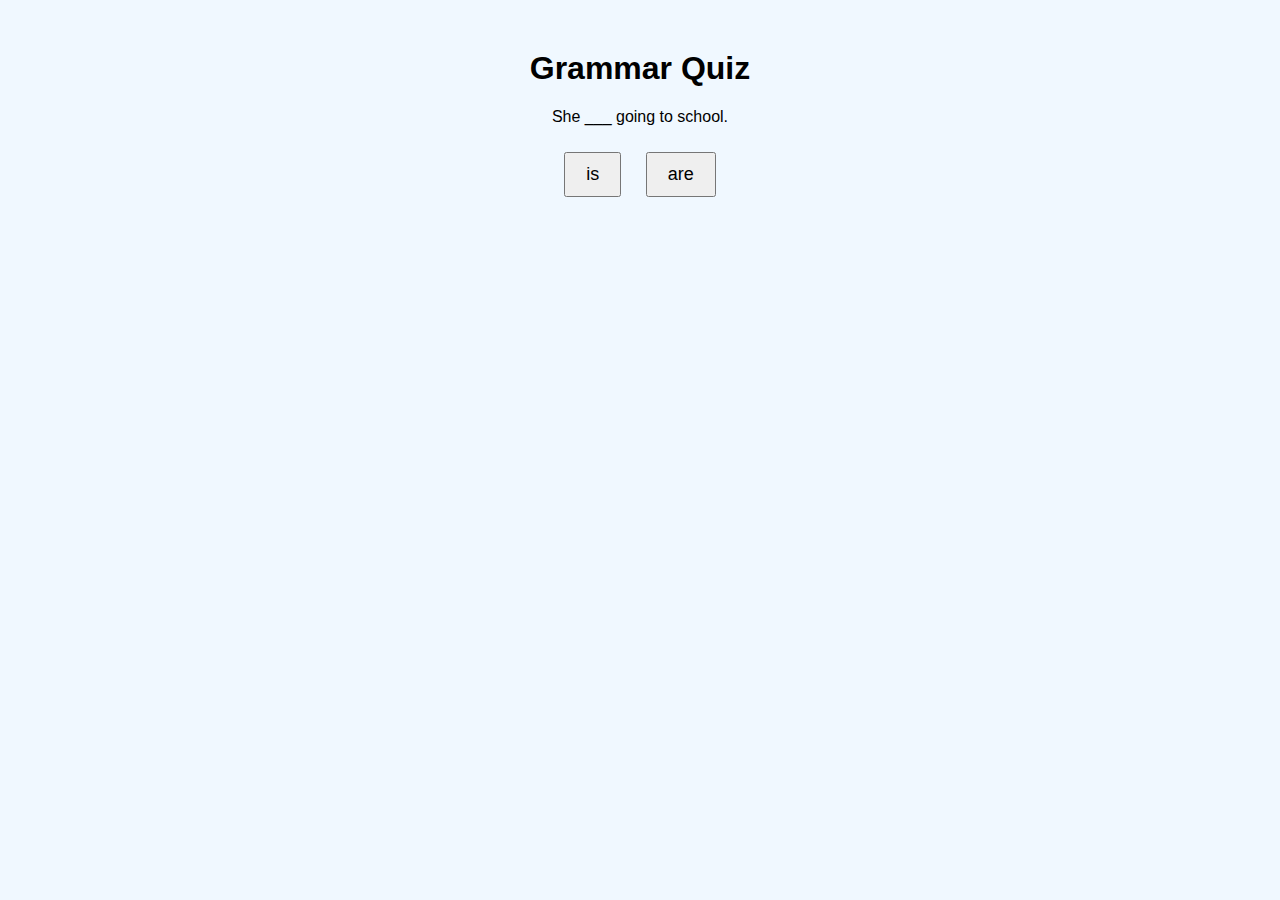
==== index.html @ fb55b631 "Add files via upload" ====
<!DOCTYPE html>
<html>
<head>
    <title>English Grammar Quiz</title>
    <link rel="stylesheet" href="style.css">
</head>
<body>
    <h1>Grammar Quiz</h1>
    <p id="question">She ___ going to school.</p>
    <div class="choices">
        <button onclick="checkAnswer('is')">is</button>
        <button onclick="checkAnswer('are')">are</button>
    </div>
    <p id="result"></p>
    <script src="script.js"></script>
</body>
</html>
---- style.css ----
body {
    font-family: Arial, sans-serif;
    text-align: center;
    margin-top: 50px;
    background-color: #f0f8ff;
}
.choices button {
    margin: 10px;
    padding: 10px 20px;
    font-size: 18px;
    cursor: pointer;
}
#result {
    margin-top: 20px;
    font-size: 20px;
    font-weight: bold;
}
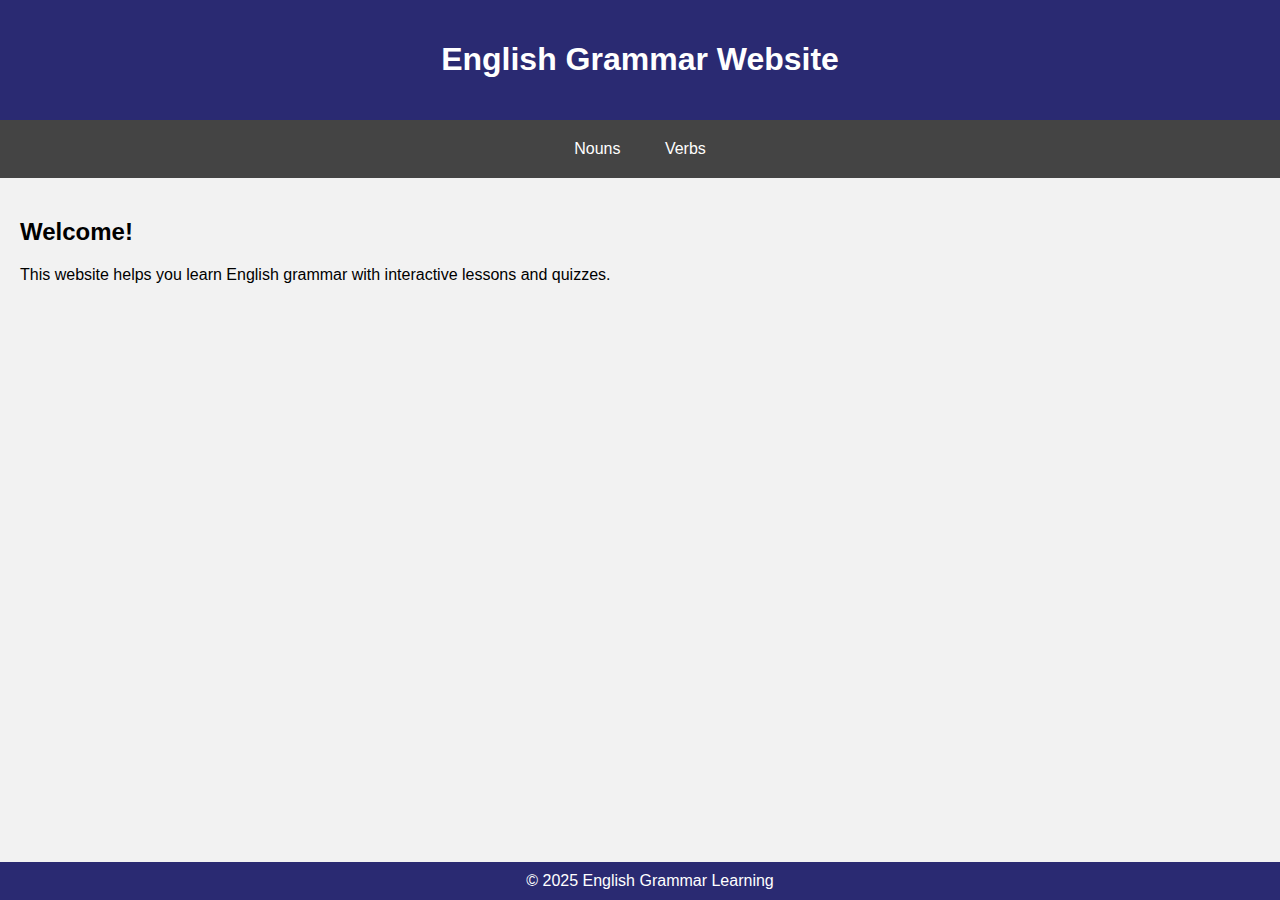
==== commit 23f643a5: "Add files via upload" ====
--- a/index.html
+++ b/index.html
@@ -2,17 +2,19 @@
 <!DOCTYPE html>
 <html>
 <head>
-    <title>English Grammar Quiz</title>
+    <title>English Grammar Lessons</title>
     <link rel="stylesheet" href="style.css">
 </head>
 <body>
-    <h1>Grammar Quiz</h1>
-    <p id="question">She ___ going to school.</p>
-    <div class="choices">
-        <button onclick="checkAnswer('is')">is</button>
-        <button onclick="checkAnswer('are')">are</button>
-    </div>
-    <p id="result"></p>
-    <script src="script.js"></script>
+    <header><h1>English Grammar Website</h1></header>
+    <nav>
+        <a href="nouns.html">Nouns</a>
+        <a href="verbs.html">Verbs</a>
+    </nav>
+    <main>
+        <h2>Welcome!</h2>
+        <p>This website helps you learn English grammar with interactive lessons and quizzes.</p>
+    </main>
+    <footer>© 2025 English Grammar Learning</footer>
 </body>
 </html>
--- a/style.css
+++ b/style.css
@@ -1,18 +1,39 @@
 
 body {
-    font-family: Arial, sans-serif;
+    font-family: 'Segoe UI', sans-serif;
+    background-color: #f2f2f2;
+    margin: 0;
+    padding: 0;
+}
+header {
+    background-color: #2a2a72;
+    color: white;
+    padding: 20px;
     text-align: center;
-    margin-top: 50px;
-    background-color: #f0f8ff;
 }
-.choices button {
-    margin: 10px;
+nav {
+    background-color: #444;
+    text-align: center;
+    padding: 10px 0;
+}
+nav a {
+    color: white;
+    text-decoration: none;
     padding: 10px 20px;
-    font-size: 18px;
-    cursor: pointer;
+    display: inline-block;
 }
-#result {
-    margin-top: 20px;
-    font-size: 20px;
-    font-weight: bold;
+main {
+    padding: 20px;
 }
+footer {
+    background-color: #2a2a72;
+    color: white;
+    text-align: center;
+    padding: 10px;
+    position: fixed;
+    bottom: 0;
+    width: 100%;
+}
+ul {
+    line-height: 2;
+}
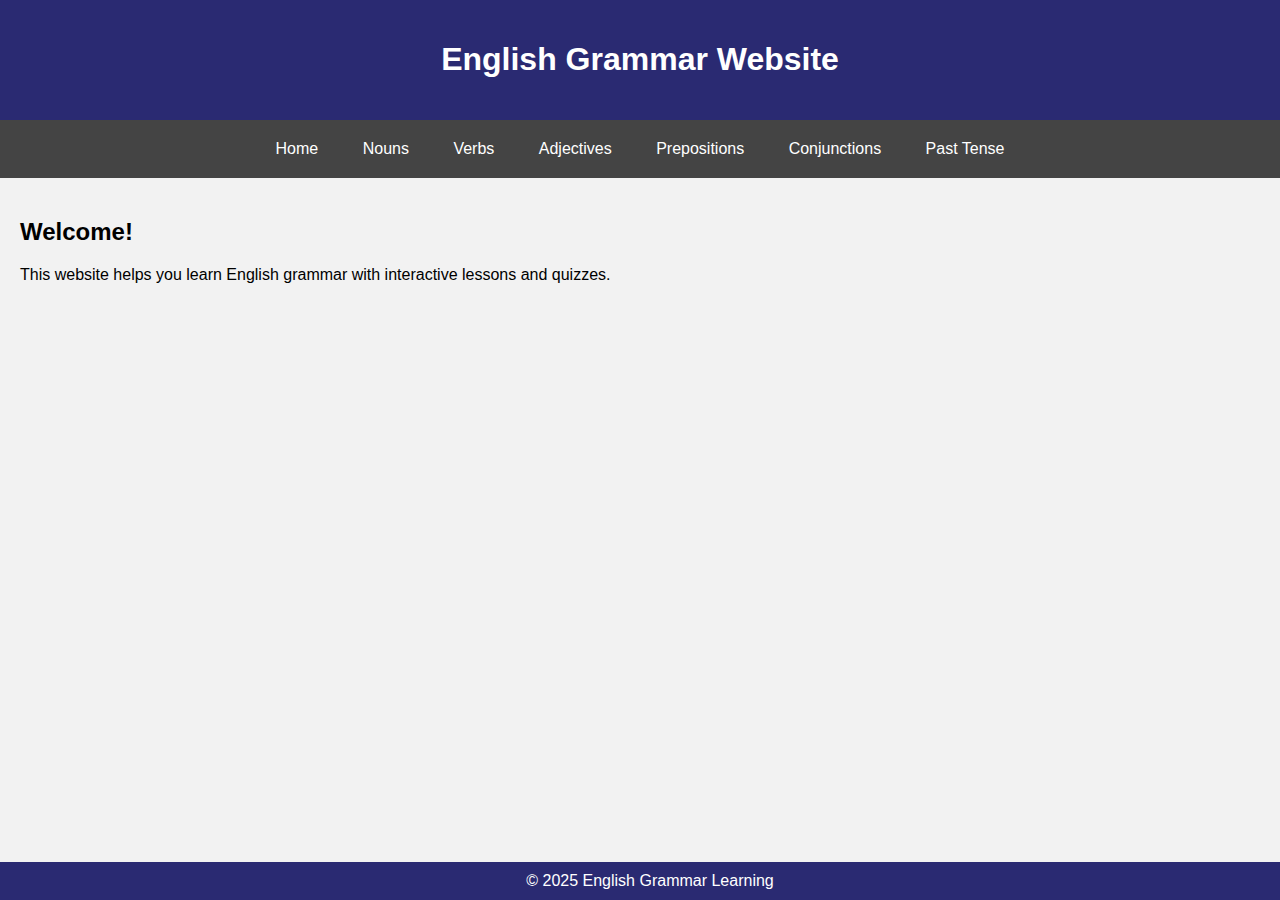
==== commit a93902f7: "Update index.html" ====
--- a/index.html
+++ b/index.html
@@ -7,10 +7,16 @@
 </head>
 <body>
     <header><h1>English Grammar Website</h1></header>
-    <nav>
-        <a href="nouns.html">Nouns</a>
-        <a href="verbs.html">Verbs</a>
-    </nav>
+   <nav>
+  <a href="index.html">Home</a>
+  <a href="nouns.html">Nouns</a>
+  <a href="verbs.html">Verbs</a>
+  <a href="adjectives.html">Adjectives</a>
+  <a href="prepositions.html">Prepositions</a>
+  <a href="conjunctions.html">Conjunctions</a>
+  <a href="past-tense.html">Past Tense</a>
+</nav>
+
     <main>
         <h2>Welcome!</h2>
         <p>This website helps you learn English grammar with interactive lessons and quizzes.</p>
